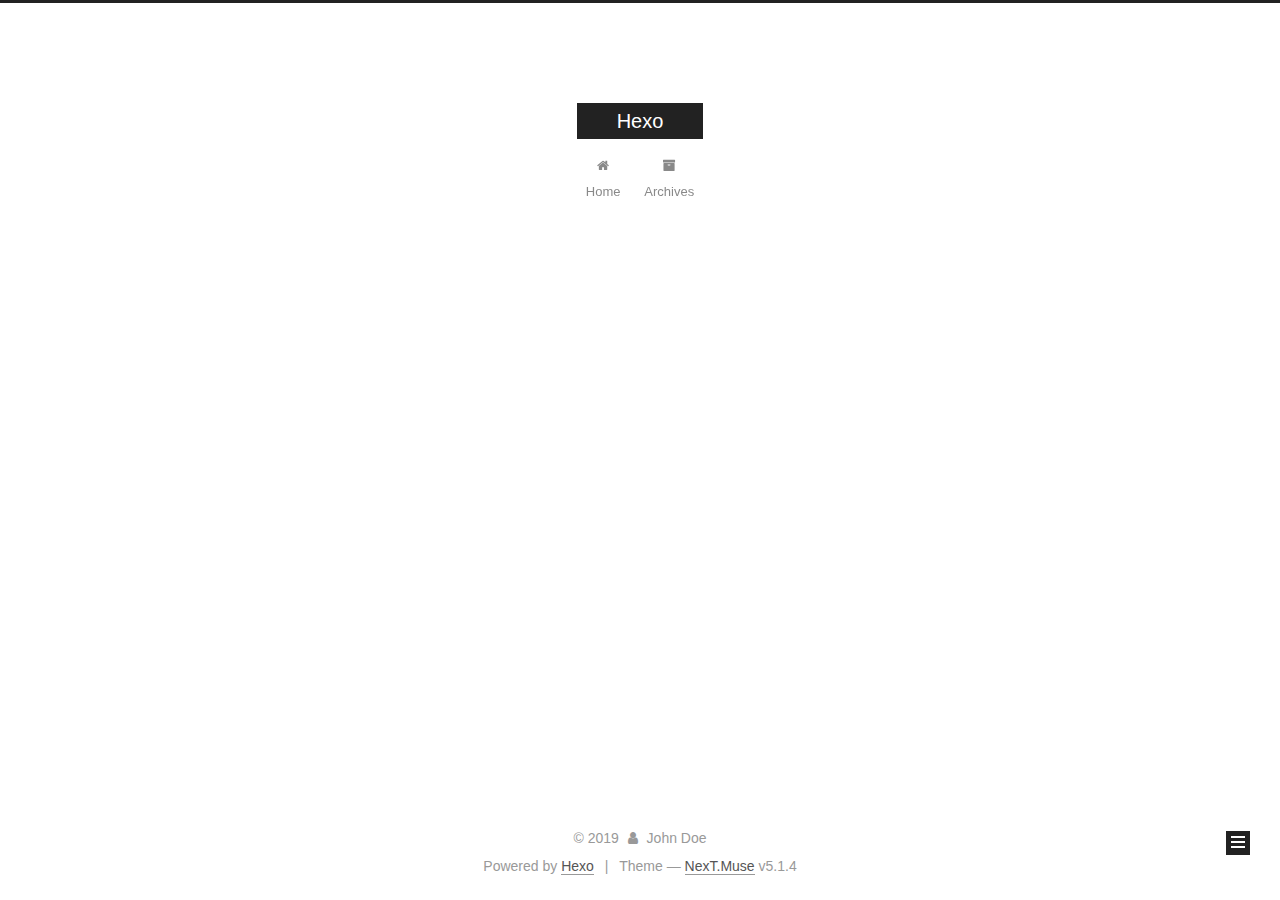
==== archives/index.html @ f190a372 "Site updated: 2019-09-28 10:26:50" ====
<!DOCTYPE html>



  


<html class="theme-next muse use-motion" lang="en">
<head><meta name="generator" content="Hexo 3.9.0">
  <meta charset="UTF-8">
<meta http-equiv="X-UA-Compatible" content="IE=edge">
<meta name="viewport" content="width=device-width, initial-scale=1, maximum-scale=1">
<meta name="theme-color" content="#222">









<meta http-equiv="Cache-Control" content="no-transform">
<meta http-equiv="Cache-Control" content="no-siteapp">
















  
  
  <link href="/lib/fancybox/source/jquery.fancybox.css?v=2.1.5" rel="stylesheet" type="text/css">







<link href="/lib/font-awesome/css/font-awesome.min.css?v=4.6.2" rel="stylesheet" type="text/css">

<link href="/css/main.css?v=5.1.4" rel="stylesheet" type="text/css">


  <link rel="apple-touch-icon" sizes="180x180" href="/images/apple-touch-icon-next.png?v=5.1.4">


  <link rel="icon" type="image/png" sizes="32x32" href="/images/favicon-32x32-next.png?v=5.1.4">


  <link rel="icon" type="image/png" sizes="16x16" href="/images/favicon-16x16-next.png?v=5.1.4">


  <link rel="mask-icon" href="/images/logo.svg?v=5.1.4" color="#222">





  <meta name="keywords" content="Hexo, NexT">










<meta property="og:type" content="website">
<meta property="og:title" content="Hexo">
<meta property="og:url" content="https://BOXER93.github.io/archives/index.html">
<meta property="og:site_name" content="Hexo">
<meta property="og:locale" content="en">
<meta name="twitter:card" content="summary">
<meta name="twitter:title" content="Hexo">



<script type="text/javascript" id="hexo.configurations">
  var NexT = window.NexT || {};
  var CONFIG = {
    root: '/',
    scheme: 'Muse',
    version: '5.1.4',
    sidebar: {"position":"left","display":"post","offset":12,"b2t":false,"scrollpercent":false,"onmobile":false},
    fancybox: true,
    tabs: true,
    motion: {"enable":true,"async":false,"transition":{"post_block":"fadeIn","post_header":"slideDownIn","post_body":"slideDownIn","coll_header":"slideLeftIn","sidebar":"slideUpIn"}},
    duoshuo: {
      userId: '0',
      author: 'Author'
    },
    algolia: {
      applicationID: '',
      apiKey: '',
      indexName: '',
      hits: {"per_page":10},
      labels: {"input_placeholder":"Search for Posts","hits_empty":"We didn't find any results for the search: ${query}","hits_stats":"${hits} results found in ${time} ms"}
    }
  };
</script>



  <link rel="canonical" href="https://BOXER93.github.io/archives/">





  <title>Archive | Hexo</title>
  








</head>

<body itemscope itemtype="http://schema.org/WebPage" lang="en">

  
  
    
  

  <div class="container sidebar-position-left page-archive">
    <div class="headband"></div>

    <header id="header" class="header" itemscope itemtype="http://schema.org/WPHeader">
      <div class="header-inner"><div class="site-brand-wrapper">
  <div class="site-meta ">
    

    <div class="custom-logo-site-title">
      <a href="/" class="brand" rel="start">
        <span class="logo-line-before"><i></i></span>
        <span class="site-title">Hexo</span>
        <span class="logo-line-after"><i></i></span>
      </a>
    </div>
      
        <p class="site-subtitle"></p>
      
  </div>

  <div class="site-nav-toggle">
    <button>
      <span class="btn-bar"></span>
      <span class="btn-bar"></span>
      <span class="btn-bar"></span>
    </button>
  </div>
</div>

<nav class="site-nav">
  

  
    <ul id="menu" class="menu">
      
        
        <li class="menu-item menu-item-home">
          <a href="/" rel="section">
            
              <i class="menu-item-icon fa fa-fw fa-home"></i> <br>
            
            Home
          </a>
        </li>
      
        
        <li class="menu-item menu-item-archives">
          <a href="/archives/" rel="section">
            
              <i class="menu-item-icon fa fa-fw fa-archive"></i> <br>
            
            Archives
          </a>
        </li>
      

      
    </ul>
  

  
</nav>



 </div>
    </header>

    <main id="main" class="main">
      <div class="main-inner">
        <div class="content-wrap">
          <div id="content" class="content">
            

  
  
  
  <div class="post-block archive">
    <div id="posts" class="posts-collapse">
      <span class="archive-move-on"></span>

      <span class="archive-page-counter">
        
        
        
          
        
        Um..! 1 post. Keep on posting.
      </span>

      

        
        
        

        
          
          <div class="collection-title">
            <h1 class="archive-year" id="archive-year-2019">2019</h1>
          </div>
        
        

        

  <article class="post post-type-normal" itemscope itemtype="http://schema.org/Article">
    <header class="post-header">

      <h2 class="post-title">
        
            <a class="post-title-link" href="/2019/09/21/hello-world/" itemprop="url">
              
                <span itemprop="name">Hello World</span>
              
            </a>
        
      </h2>

      <div class="post-meta">
        <time class="post-time" itemprop="dateCreated" datetime="2019-09-21T15:26:37+08:00" content="2019-09-21">
          09-21
        </time>
      </div>

    </header>
  </article>



      

    </div>
  </div>
  
  
  

  



          </div>
          


          

        </div>
        
          
  
  <div class="sidebar-toggle">
    <div class="sidebar-toggle-line-wrap">
      <span class="sidebar-toggle-line sidebar-toggle-line-first"></span>
      <span class="sidebar-toggle-line sidebar-toggle-line-middle"></span>
      <span class="sidebar-toggle-line sidebar-toggle-line-last"></span>
    </div>
  </div>

  <aside id="sidebar" class="sidebar">
    
    <div class="sidebar-inner">

      

      

      <section class="site-overview-wrap sidebar-panel sidebar-panel-active">
        <div class="site-overview">
          <div class="site-author motion-element" itemprop="author" itemscope itemtype="http://schema.org/Person">
            
              <p class="site-author-name" itemprop="name">John Doe</p>
              <p class="site-description motion-element" itemprop="description"></p>
          </div>

          <nav class="site-state motion-element">

            
              <div class="site-state-item site-state-posts">
              
                <a href="/archives/">
              
                  <span class="site-state-item-count">1</span>
                  <span class="site-state-item-name">posts</span>
                </a>
              </div>
            

            

            

          </nav>

          

          

          
          

          
          

          

        </div>
      </section>

      

      

    </div>
  </aside>


        
      </div>
    </main>

    <footer id="footer" class="footer">
      <div class="footer-inner">
        <div class="copyright">&copy; <span itemprop="copyrightYear">2019</span>
  <span class="with-love">
    <i class="fa fa-user"></i>
  </span>
  <span class="author" itemprop="copyrightHolder">John Doe</span>

  
</div>


  <div class="powered-by">Powered by <a class="theme-link" target="_blank" href="https://hexo.io">Hexo</a></div>



  <span class="post-meta-divider">|</span>



  <div class="theme-info">Theme &mdash; <a class="theme-link" target="_blank" href="https://github.com/iissnan/hexo-theme-next">NexT.Muse</a> v5.1.4</div>




        







        
      </div>
    </footer>

    
      <div class="back-to-top">
        <i class="fa fa-arrow-up"></i>
        
      </div>
    

    

  </div>

  

<script type="text/javascript">
  if (Object.prototype.toString.call(window.Promise) !== '[object Function]') {
    window.Promise = null;
  }
</script>









  












  
  
    <script type="text/javascript" src="/lib/jquery/index.js?v=2.1.3"></script>
  

  
  
    <script type="text/javascript" src="/lib/fastclick/lib/fastclick.min.js?v=1.0.6"></script>
  

  
  
    <script type="text/javascript" src="/lib/jquery_lazyload/jquery.lazyload.js?v=1.9.7"></script>
  

  
  
    <script type="text/javascript" src="/lib/velocity/velocity.min.js?v=1.2.1"></script>
  

  
  
    <script type="text/javascript" src="/lib/velocity/velocity.ui.min.js?v=1.2.1"></script>
  

  
  
    <script type="text/javascript" src="/lib/fancybox/source/jquery.fancybox.pack.js?v=2.1.5"></script>
  


  


  <script type="text/javascript" src="/js/src/utils.js?v=5.1.4"></script>

  <script type="text/javascript" src="/js/src/motion.js?v=5.1.4"></script>



  
  

  

  


  <script type="text/javascript" src="/js/src/bootstrap.js?v=5.1.4"></script>



  


  




	





  





  












  





  

  

  

  
  

  

  

  

</body>
</html>
---- css/main.css ----
/* normalize.css v3.0.2 | MIT License | git.io/normalize */
html {
  font-family: sans-serif; /* 1 */
  -ms-text-size-adjust: 100%; /* 2 */
  -webkit-text-size-adjust: 100%; /* 2 */
}
body {
  margin: 0;
}
article,
aside,
details,
figcaption,
figure,
footer,
header,
hgroup,
main,
menu,
nav,
section,
summary {
  display: block;
}
audio,
canvas,
progress,
video {
  display: inline-block; /* 1 */
  vertical-align: baseline; /* 2 */
}
audio:not([controls]) {
  display: none;
  height: 0;
}
[hidden],
template {
  display: none;
}
a {
  background-color: transparent;
}
a:active,
a:hover {
  outline: 0;
}
abbr[title] {
  border-bottom: 1px dotted;
}
b,
strong {
  font-weight: bold;
}
dfn {
  font-style: italic;
}
h1 {
  font-size: 2em;
  margin: 0.67em 0;
}
mark {
  background: #ff0;
  color: #000;
}
small {
  font-size: 80%;
}
sub,
sup {
  font-size: 75%;
  line-height: 0;
  position: relative;
  vertical-align: baseline;
}
sup {
  top: -0.5em;
}
sub {
  bottom: -0.25em;
}
img {
  border: 0;
}
svg:not(:root) {
  overflow: hidden;
}
figure {
  margin: 1em 40px;
}
hr {
  -moz-box-sizing: content-box;
  box-sizing: content-box;
  height: 0;
}
pre {
  overflow: auto;
}
code,
kbd,
pre,
samp {
  font-family: monospace, monospace;
  font-size: 1em;
}
button,
input,
optgroup,
select,
textarea {
  color: inherit; /* 1 */
  font: inherit; /* 2 */
  margin: 0; /* 3 */
}
button {
  overflow: visible;
}
button,
select {
  text-transform: none;
}
button,
html input[type="button"],
input[type="reset"],
input[type="submit"] {
  -webkit-appearance: button; /* 2 */
  cursor: pointer; /* 3 */
}
button[disabled],
html input[disabled] {
  cursor: default;
}
button::-moz-focus-inner,
input::-moz-focus-inner {
  border: 0;
  padding: 0;
}
input {
  line-height: normal;
}
input[type="checkbox"],
input[type="radio"] {
  box-sizing: border-box; /* 1 */
  padding: 0; /* 2 */
}
input[type="number"]::-webkit-inner-spin-button,
input[type="number"]::-webkit-outer-spin-button {
  height: auto;
}
input[type="search"] {
  -webkit-appearance: textfield; /* 1 */
  -moz-box-sizing: content-box;
  -webkit-box-sizing: content-box; /* 2 */
  box-sizing: content-box;
}
input[type="search"]::-webkit-search-cancel-button,
input[type="search"]::-webkit-search-decoration {
  -webkit-appearance: none;
}
fieldset {
  border: 1px solid #c0c0c0;
  margin: 0 2px;
  padding: 0.35em 0.625em 0.75em;
}
legend {
  border: 0; /* 1 */
  padding: 0; /* 2 */
}
textarea {
  overflow: auto;
}
optgroup {
  font-weight: bold;
}
table {
  border-collapse: collapse;
  border-spacing: 0;
}
td,
th {
  padding: 0;
}
::selection {
  background: #262a30;
  color: #fff;
}
body {
  position: relative;
  font-family: 'Lato', "PingFang SC", "Microsoft YaHei", sans-serif;
  font-size: 14px;
  line-height: 2;
  color: #555;
  background: #fff;
}
@media (max-width: 767px) {
  body {
    padding-right: 0 !important;
  }
}
@media (min-width: 768px) and (max-width: 991px) {
  body {
    padding-right: 0 !important;
  }
}
@media (min-width: 1600px) {
  body {
    font-size: 16px;
  }
}
h1,
h2,
h3,
h4,
h5,
h6 {
  margin: 0;
  padding: 0;
  font-weight: bold;
  line-height: 1.5;
  font-family: 'Lato', "PingFang SC", "Microsoft YaHei", sans-serif;
}
h2,
h3,
h4,
h5,
h6 {
  margin: 20px 0 15px;
}
h1 {
  font-size: 22px;
}
@media (max-width: 767px) {
  h1 {
    font-size: 18px;
  }
}
h2 {
  font-size: 20px;
}
@media (max-width: 767px) {
  h2 {
    font-size: 16px;
  }
}
h3 {
  font-size: 18px;
}
@media (max-width: 767px) {
  h3 {
    font-size: 14px;
  }
}
h4 {
  font-size: 16px;
}
@media (max-width: 767px) {
  h4 {
    font-size: 12px;
  }
}
h5 {
  font-size: 14px;
}
@media (max-width: 767px) {
  h5 {
    font-size: 10px;
  }
}
h6 {
  font-size: 12px;
}
@media (max-width: 767px) {
  h6 {
    font-size: 8px;
  }
}
p {
  margin: 0 0 20px 0;
}
a {
  color: #555;
  text-decoration: none;
  outline: none;
  border-bottom: 1px solid #999;
  word-wrap: break-word;
}
a:hover {
  color: #222;
  border-bottom-color: #222;
}
blockquote {
  margin: 0;
  padding: 0;
}
img {
  display: block;
  margin: auto;
  max-width: 100%;
  height: auto;
}
hr {
  margin: 40px 0;
  height: 3px;
  border: none;
  background-color: #ddd;
  background-image: repeating-linear-gradient(-45deg, #fff, #fff 4px, transparent 4px, transparent 8px);
}
blockquote {
  padding: 0 15px;
  color: #666;
  border-left: 4px solid #ddd;
}
blockquote cite::before {
  content: "-";
  padding: 0 5px;
}
dt {
  font-weight: 700;
}
dd {
  margin: 0;
  padding: 0;
}
kbd {
  border: 1px solid #ccc;
  border-radius: 0.2em;
  box-shadow: 0.1em 0.1em 0.2em rgba(0,0,0,0.1);
  background-color: #f9f9f9;
  font-family: inherit;
  background-image: -webkit-linear-gradient(top, #eee, #fff, #eee);
  padding: 0.1em 0.3em;
  white-space: nowrap;
}
.text-left {
  text-align: left;
}
.text-center {
  text-align: center;
}
.text-right {
  text-align: right;
}
.text-justify {
  text-align: justify;
}
.text-nowrap {
  white-space: nowrap;
}
.text-lowercase {
  text-transform: lowercase;
}
.text-uppercase {
  text-transform: uppercase;
}
.text-capitalize {
  text-transform: capitalize;
}
.center-block {
  display: block;
  margin-left: auto;
  margin-right: auto;
}
.clearfix:before,
.clearfix:after {
  content: " ";
  display: table;
}
.clearfix:after {
  clear: both;
}
.pullquote {
  width: 45%;
}
.pullquote.left {
  float: left;
  margin-left: 5px;
  margin-right: 10px;
}
.pullquote.right {
  float: right;
  margin-left: 10px;
  margin-right: 5px;
}
.affix.affix.affix {
  position: fixed;
}
.translation {
  margin-top: -20px;
  font-size: 14px;
  color: #999;
}
.scrollbar-measure {
  width: 100px;
  height: 100px;
  overflow: scroll;
  position: absolute;
  top: -9999px;
}
.use-motion .motion-element {
  opacity: 0;
}
table {
  margin: 20px 0;
  width: 100%;
  border-collapse: collapse;
  border-spacing: 0;
  border: 1px solid #ddd;
  font-size: 14px;
  table-layout: fixed;
  word-wrap: break-all;
}
table>tbody>tr:nth-of-type(odd) {
  background-color: #f9f9f9;
}
table>tbody>tr:hover {
  background-color: #f5f5f5;
}
caption,
th,
td {
  padding: 8px;
  text-align: left;
  vertical-align: middle;
  font-weight: normal;
}
th,
td {
  border-bottom: 3px solid #ddd;
  border-right: 1px solid #eee;
}
th {
  padding-bottom: 10px;
  font-weight: 700;
}
td {
  border-bottom-width: 1px;
}
html,
body {
  height: 100%;
}
.container {
  position: relative;
  min-height: 100%;
}
.header-inner {
  margin: 0 auto;
  padding: 100px 0 70px;
  width: 700px;
}
@media (min-width: 1600px) {
  .container .header-inner {
    width: 900px;
  }
}
.main {
  padding-bottom: 150px;
}
.main-inner {
  margin: 0 auto;
  width: 700px;
}
@media (min-width: 1600px) {
  .container .main-inner {
    width: 900px;
  }
}
.footer {
  position: absolute;
  left: 0;
  bottom: 0;
  width: 100%;
  min-height: 50px;
}
.footer-inner {
  box-sizing: border-box;
  margin: 20px auto;
  width: 700px;
}
@media (min-width: 1600px) {
  .container .footer-inner {
    width: 900px;
  }
}
pre,
.highlight {
  overflow: auto;
  margin: 20px 0;
  padding: 0;
  font-size: 13px;
  color: #4d4d4c;
  background: #f7f7f7;
  line-height: 1.6;
}
pre,
code {
  font-family: consolas, Menlo, "PingFang SC", "Microsoft YaHei", monospace;
}
code {
  padding: 2px 4px;
  word-wrap: break-word;
  color: #555;
  background: #eee;
  border-radius: 3px;
  font-size: 13px;
}
pre {
  padding: 10px;
}
pre code {
  padding: 0;
  color: #4d4d4c;
  background: none;
  text-shadow: none;
}
.highlight {
  border-radius: 1px;
}
.highlight pre {
  border: none;
  margin: 0;
  padding: 10px 0;
}
.highlight table {
  margin: 0;
  width: auto;
  border: none;
}
.highlight td {
  border: none;
  padding: 0;
}
.highlight figcaption {
  font-size: 1em;
  color: #4d4d4c;
  line-height: 1em;
  margin-bottom: 1em;
}
.highlight figcaption:before,
.highlight figcaption:after {
  content: " ";
  display: table;
}
.highlight figcaption:after {
  clear: both;
}
.highlight figcaption a {
  float: right;
  color: #4d4d4c;
}
.highlight figcaption a:hover {
  border-bottom-color: #4d4d4c;
}
.highlight .gutter pre {
  padding-left: 10px;
  padding-right: 10px;
  color: #869194;
  text-align: right;
  background-color: #eff2f3;
}
.highlight .code pre {
  width: 100%;
  padding-left: 10px;
  padding-right: 10px;
  background-color: #f7f7f7;
}
.highlight .line {
  height: 20px;
}
.gutter {
  -webkit-user-select: none;
  -moz-user-select: none;
  -ms-user-select: none;
  user-select: none;
}
.gist table {
  width: auto;
}
.gist table td {
  border: none;
}
pre .deletion {
  background: #fdd;
}
pre .addition {
  background: #dfd;
}
pre .meta {
  color: #8959a8;
}
pre .comment {
  color: #8e908c;
}
pre .variable,
pre .attribute,
pre .tag,
pre .regexp,
pre .ruby .constant,
pre .xml .tag .title,
pre .xml .pi,
pre .xml .doctype,
pre .html .doctype,
pre .css .id,
pre .css .class,
pre .css .pseudo {
  color: #c82829;
}
pre .number,
pre .preprocessor,
pre .built_in,
pre .literal,
pre .params,
pre .constant,
pre .command {
  color: #f5871f;
}
pre .ruby .class .title,
pre .css .rules .attribute,
pre .string,
pre .value,
pre .inheritance,
pre .header,
pre .ruby .symbol,
pre .xml .cdata,
pre .special,
pre .number,
pre .formula {
  color: #718c00;
}
pre .title,
pre .css .hexcolor {
  color: #3e999f;
}
pre .function,
pre .python .decorator,
pre .python .title,
pre .ruby .function .title,
pre .ruby .title .keyword,
pre .perl .sub,
pre .javascript .title,
pre .coffeescript .title {
  color: #4271ae;
}
pre .keyword,
pre .javascript .function {
  color: #8959a8;
}
.full-image.full-image.full-image.full-image {
  border: none;
  max-width: 100%;
  width: auto;
  margin: 20px auto 25px;
}
@media (min-width: 992px) {
  .full-image.full-image.full-image.full-image {
    max-width: none;
    width: 110%;
    margin: 25px -5%;
  }
}
.blockquote-center,
.page-home .post-type-quote blockquote,
.page-post-detail .post-type-quote blockquote {
  position: relative;
  margin: 40px 0;
  padding: 0;
  border-left: none;
  text-align: center;
}
.blockquote-center::before,
.page-home .post-type-quote blockquote::before,
.page-post-detail .post-type-quote blockquote::before,
.blockquote-center::after,
.page-home .post-type-quote blockquote::after,
.page-post-detail .post-type-quote blockquote::after {
  position: absolute;
  content: ' ';
  display: block;
  width: 100%;
  height: 24px;
  opacity: 0.2;
  background-repeat: no-repeat;
  background-position: 0 -6px;
  background-size: 22px 22px;
}
.blockquote-center::before,
.page-home .post-type-quote blockquote::before,
.page-post-detail .post-type-quote blockquote::before {
  top: -20px;
  background-image: url("../images/quote-l.svg");
  border-top: 1px solid #ccc;
}
.blockquote-center::after,
.page-home .post-type-quote blockquote::after,
.page-post-detail .post-type-quote blockquote::after {
  bottom: -20px;
  background-image: url("../images/quote-r.svg");
  border-bottom: 1px solid #ccc;
  background-position: 100% 8px;
}
.blockquote-center p,
.page-home .post-type-quote blockquote p,
.page-post-detail .post-type-quote blockquote p,
.blockquote-center div,
.page-home .post-type-quote blockquote div,
.page-post-detail .post-type-quote blockquote div {
  text-align: center;
}
.post .post-body .group-picture img {
  box-sizing: border-box;
  padding: 0 3px;
  border: none;
}
.post .group-picture-row {
  overflow: hidden;
  margin-top: 6px;
}
.post .group-picture-row:first-child {
  margin-top: 0;
}
.post .group-picture-column {
  float: left;
}
.page-post-detail .post-body .group-picture-column {
  float: none;
  margin-top: 10px;
  width: auto !important;
}
.page-post-detail .post-body .group-picture-column img {
  margin: 0 auto;
}
.page-archive .group-picture-container {
  overflow: hidden;
}
.page-archive .group-picture-row {
  float: left;
}
.page-archive .group-picture-row:first-child {
  margin-top: 6px;
}
.page-archive .group-picture-column {
  max-width: 150px;
  max-height: 150px;
}
.post-body .note {
  position: relative;
  padding: 15px;
  margin-bottom: 20px;
  border: 1px solid #eee;
  border-left-width: 5px;
  border-radius: 3px;
}
.post-body .note h2,
.post-body .note h3,
.post-body .note h4,
.post-body .note h5,
.post-body .note h6 {
  margin-top: 0;
  margin-bottom: 0;
  border-bottom: initial;
  padding-top: 0 !important;
}
.post-body .note p:first-child,
.post-body .note ul:first-child,
.post-body .note ol:first-child,
.post-body .note table:first-child,
.post-body .note pre:first-child,
.post-body .note blockquote:first-child {
  margin-top: 0;
}
.post-body .note p:last-child,
.post-body .note ul:last-child,
.post-body .note ol:last-child,
.post-body .note table:last-child,
.post-body .note pre:last-child,
.post-body .note blockquote:last-child {
  margin-bottom: 0;
}
.post-body .note.default {
  border-left-color: #777;
}
.post-body .note.default h2,
.post-body .note.default h3,
.post-body .note.default h4,
.post-body .note.default h5,
.post-body .note.default h6 {
  color: #777;
}
.post-body .note.primary {
  border-left-color: #6f42c1;
}
.post-body .note.primary h2,
.post-body .note.primary h3,
.post-body .note.primary h4,
.post-body .note.primary h5,
.post-body .note.primary h6 {
  color: #6f42c1;
}
.post-body .note.info {
  border-left-color: #428bca;
}
.post-body .note.info h2,
.post-body .note.info h3,
.post-body .note.info h4,
.post-body .note.info h5,
.post-body .note.info h6 {
  color: #428bca;
}
.post-body .note.success {
  border-left-color: #5cb85c;
}
.post-body .note.success h2,
.post-body .note.success h3,
.post-body .note.success h4,
.post-body .note.success h5,
.post-body .note.success h6 {
  color: #5cb85c;
}
.post-body .note.warning {
  border-left-color: #f0ad4e;
}
.post-body .note.warning h2,
.post-body .note.warning h3,
.post-body .note.warning h4,
.post-body .note.warning h5,
.post-body .note.warning h6 {
  color: #f0ad4e;
}
.post-body .note.danger {
  border-left-color: #d9534f;
}
.post-body .note.danger h2,
.post-body .note.danger h3,
.post-body .note.danger h4,
.post-body .note.danger h5,
.post-body .note.danger h6 {
  color: #d9534f;
}
.post-body .label {
  display: inline;
  padding: 0 2px;
  white-space: nowrap;
}
.post-body .label.default {
  background-color: #f0f0f0;
}
.post-body .label.primary {
  background-color: #efe6f7;
}
.post-body .label.info {
  background-color: #e5f2f8;
}
.post-body .label.success {
  background-color: #e7f4e9;
}
.post-body .label.warning {
  background-color: #fcf6e1;
}
.post-body .label.danger {
  background-color: #fae8eb;
}
.post-body .tabs {
  position: relative;
  display: block;
  margin-bottom: 20px;
  padding-top: 10px;
}
.post-body .tabs ul.nav-tabs {
  margin: 0;
  padding: 0;
  display: flex;
  margin-bottom: -1px;
}
@media (max-width: 413px) {
  .post-body .tabs ul.nav-tabs {
    display: block;
    margin-bottom: 5px;
  }
}
.post-body .tabs ul.nav-tabs li.tab {
  list-style-type: none !important;
  margin: 0 0.25em 0 0;
  border-top: 3px solid transparent;
  border-left: 1px solid transparent;
  border-right: 1px solid transparent;
}
@media (max-width: 413px) {
  .post-body .tabs ul.nav-tabs li.tab {
    margin: initial;
    border-top: 1px solid transparent;
    border-left: 3px solid transparent;
    border-right: 1px solid transparent;
    border-bottom: 1px solid transparent;
  }
}
.post-body .tabs ul.nav-tabs li.tab a {
  outline: 0;
  border-bottom: initial;
  display: block;
  line-height: 1.8em;
  padding: 0.25em 0.75em;
  transition-duration: 0.2s;
  transition-timing-function: ease-out;
  transition-delay: 0s;
}
.post-body .tabs ul.nav-tabs li.tab a i {
  width: 1.285714285714286em;
}
.post-body .tabs ul.nav-tabs li.tab.active {
  border-top: 3px solid #fc6423;
  border-left: 1px solid #ddd;
  border-right: 1px solid #ddd;
  background-color: #fff;
}
@media (max-width: 413px) {
  .post-body .tabs ul.nav-tabs li.tab.active {
    border-top: 1px solid #ddd;
    border-left: 3px solid #fc6423;
    border-right: 1px solid #ddd;
    border-bottom: 1px solid #ddd;
  }
}
.post-body .tabs ul.nav-tabs li.tab.active a {
  cursor: default;
  color: #555;
}
.post-body .tabs .tab-content {
  background-color: #fff;
}
.post-body .tabs .tab-content .tab-pane {
  border: 1px solid #ddd;
  padding: 20px 20px 0 20px;
}
.post-body .tabs .tab-content .tab-pane:not(.active) {
  display: none !important;
}
.post-body .tabs .tab-content .tab-pane.active {
  display: block !important;
}
.btn {
  display: inline-block;
  padding: 0 20px;
  font-size: 14px;
  color: #fff;
  background: #222;
  border: 2px solid #222;
  text-decoration: none;
  border-radius: 0;
  transition-property: background-color;
  transition-duration: 0.2s;
  transition-timing-function: ease-in-out;
  transition-delay: 0s;
  line-height: 2;
}
.btn:hover {
  border-color: #222;
  color: #222;
  background: #fff;
}
.btn +.btn {
  margin: 0 0 8px 8px;
}
.btn .fa-fw {
  width: 1.285714285714286em;
  text-align: left;
}
.btn-bar {
  display: block;
  width: 22px;
  height: 2px;
  background: #555;
  border-radius: 1px;
}
.btn-bar+.btn-bar {
  margin-top: 4px;
}
.pagination {
  margin: 120px 0 40px;
  text-align: center;
  border-top: 1px solid #eee;
}
.page-number-basic,
.pagination .prev,
.pagination .next,
.pagination .page-number,
.pagination .space {
  display: inline-block;
  position: relative;
  top: -1px;
  margin: 0 10px;
  padding: 0 11px;
}
@media (max-width: 767px) {
  .page-number-basic,
  .pagination .prev,
  .pagination .next,
  .pagination .page-number,
  .pagination .space {
    margin: 0 5px;
  }
}
.pagination .prev,
.pagination .next,
.pagination .page-number {
  border-bottom: 0;
  border-top: 1px solid #eee;
  transition-property: border-color;
  transition-duration: 0.2s;
  transition-timing-function: ease-in-out;
  transition-delay: 0s;
}
.pagination .prev:hover,
.pagination .next:hover,
.pagination .page-number:hover {
  border-top-color: #222;
}
.pagination .space {
  padding: 0;
  margin: 0;
}
.pagination .prev {
  margin-left: 0;
}
.pagination .next {
  margin-right: 0;
}
.pagination .page-number.current {
  color: #fff;
  background: #ccc;
  border-top-color: #ccc;
}
@media (max-width: 767px) {
  .pagination {
    border-top: none;
  }
  .pagination .prev,
  .pagination .next,
  .pagination .page-number {
    margin-bottom: 10px;
    border-top: 0;
    border-bottom: 1px solid #eee;
    padding: 0 10px;
  }
  .pagination .prev:hover,
  .pagination .next:hover,
  .pagination .page-number:hover {
    border-bottom-color: #222;
  }
}
.comments {
  margin: 60px 20px 0;
}
.tag-cloud {
  text-align: center;
}
.tag-cloud a {
  display: inline-block;
  margin: 10px;
}
.back-to-top {
  box-sizing: border-box;
  position: fixed;
  bottom: -100px;
  right: 30px;
  z-index: 1050;
  padding: 0 6px;
  width: 24px;
  background: #222;
  font-size: 12px;
  opacity: 1;
  color: #fff;
  cursor: pointer;
  text-align: center;
  -webkit-transform: translateZ(0);
  transition-property: bottom;
  transition-duration: 0.2s;
  transition-timing-function: ease-in-out;
  transition-delay: 0s;
}
@media (min-width: 768px) and (max-width: 991px) {
  .back-to-top {
    display: none !important;
  }
}
@media (max-width: 767px) {
  .back-to-top {
    display: none !important;
  }
}
.back-to-top.back-to-top-on {
  bottom: 19px;
}
.header {
  background: transparent;
}
.header-inner {
  position: relative;
}
.headband {
  height: 3px;
  background: #222;
}
.site-meta {
  margin: 0;
  text-align: center;
}
@media (max-width: 767px) {
  .site-meta {
    text-align: center;
  }
}
.brand {
  position: relative;
  display: inline-block;
  padding: 0 40px;
  color: #fff;
  background: #222;
  border-bottom: none;
}
.brand:hover {
  color: #fff;
}
.logo {
  display: inline-block;
  margin-right: 5px;
  line-height: 36px;
  vertical-align: top;
}
.site-title {
  display: inline-block;
  vertical-align: top;
  line-height: 36px;
  font-size: 20px;
  font-weight: normal;
  font-family: 'Lato', "PingFang SC", "Microsoft YaHei", sans-serif;
}
.site-subtitle {
  margin-top: 10px;
  font-size: 13px;
  color: #999;
}
.use-motion .brand {
  opacity: 0;
}
.use-motion .logo,
.use-motion .site-title,
.use-motion .site-subtitle {
  opacity: 0;
  position: relative;
  top: -10px;
}
.site-nav-toggle {
  display: none;
  position: absolute;
  top: 10px;
  left: 10px;
}
@media (max-width: 767px) {
  .site-nav-toggle {
    display: block;
  }
}
.site-nav-toggle button {
  margin-top: 2px;
  padding: 9px 10px;
  background: transparent;
  border: none;
}
@media (max-width: 767px) {
  .site-nav {
    display: none;
    margin: 0 -10px;
    padding: 0 10px;
    clear: both;
    border-top: 1px solid #ddd;
  }
}
@media (min-width: 768px) and (max-width: 991px) {
  .site-nav {
    display: block !important;
  }
}
@media (min-width: 992px) {
  .site-nav {
    display: block !important;
  }
}
.menu {
  margin-top: 20px;
  padding-left: 0;
  text-align: center;
}
.menu .menu-item {
  display: inline-block;
  margin: 0 10px;
  list-style: none;
}
@media screen and (max-width: 767px) {
  .menu .menu-item {
    margin-top: 10px;
  }
}
.menu .menu-item a {
  display: block;
  font-size: 13px;
  line-height: inherit;
  border-bottom: 1px solid transparent;
  transition-property: border-color;
  transition-duration: 0.2s;
  transition-timing-function: ease-in-out;
  transition-delay: 0s;
}
.menu .menu-item a:hover {
  border-bottom-color: #222;
}
.menu .menu-item .fa {
  margin-right: 5px;
}
.use-motion .menu-item {
  opacity: 0;
}
.post-body {
  font-family: 'Lato', "PingFang SC", "Microsoft YaHei", sans-serif;
}
@media (max-width: 767px) {
  .post-body {
    word-break: break-word;
  }
}
.post-body .fancybox img {
  display: block !important;
  margin: 0 auto;
  cursor: pointer;
  cursor: zoom-in;
  cursor: -webkit-zoom-in;
}
.post-body .image-caption,
.post-body .figure .caption {
  margin: -20px auto 15px;
  text-align: center;
  font-size: 14px;
  color: #999;
  font-weight: bold;
  line-height: 1;
}
.post-sticky-flag {
  display: inline-block;
  font-size: 16px;
  -ms-transform: rotate(30deg);
  -webkit-transform: rotate(30deg);
  -moz-transform: rotate(30deg);
  -ms-transform: rotate(30deg);
  -o-transform: rotate(30deg);
  transform: rotate(30deg);
}
.use-motion .post-block,
.use-motion .pagination,
.use-motion .comments {
  opacity: 0;
}
.use-motion .post-header {
  opacity: 0;
}
.use-motion .post-body {
  opacity: 0;
}
.use-motion .collection-title {
  opacity: 0;
}
.posts-expand {
  padding-top: 40px;
}
@media (max-width: 767px) {
  .posts-expand {
    margin: 0 20px;
  }
  .post-body pre .gutter pre {
    padding-right: 10px;
  }
  .post-body .highlight {
    margin-left: 0px;
    margin-right: 0px;
    padding: 0;
  }
  .post-body .highlight .gutter pre {
    padding-right: 10px;
  }
}
@media (min-width: 992px) {
  .posts-expand .post-body {
    text-align: justify;
  }
}
.posts-expand .post-body h2,
.posts-expand .post-body h3,
.posts-expand .post-body h4,
.posts-expand .post-body h5,
.posts-expand .post-body h6 {
  padding-top: 10px;
}
.posts-expand .post-body h2 .header-anchor,
.posts-expand .post-body h3 .header-anchor,
.posts-expand .post-body h4 .header-anchor,
.posts-expand .post-body h5 .header-anchor,
.posts-expand .post-body h6 .header-anchor {
  float: right;
  margin-left: 10px;
  color: #ccc;
  border-bottom-style: none;
  visibility: hidden;
}
.posts-expand .post-body h2 .header-anchor:hover,
.posts-expand .post-body h3 .header-anchor:hover,
.posts-expand .post-body h4 .header-anchor:hover,
.posts-expand .post-body h5 .header-anchor:hover,
.posts-expand .post-body h6 .header-anchor:hover {
  color: inherit;
}
.posts-expand .post-body h2:hover .header-anchor,
.posts-expand .post-body h3:hover .header-anchor,
.posts-expand .post-body h4:hover .header-anchor,
.posts-expand .post-body h5:hover .header-anchor,
.posts-expand .post-body h6:hover .header-anchor {
  visibility: visible;
}
.posts-expand .post-body ul li {
  list-style: circle;
}
.posts-expand .post-body img {
  box-sizing: border-box;
  margin: auto;
  padding: 3px;
  border: 1px solid #ddd;
}
.posts-expand .post-body .fancybox img {
  margin: 0 auto 25px;
}
@media (max-width: 767px) {
  .posts-collapse {
    margin: 0 20px;
  }
  .posts-collapse .post-title,
  .posts-collapse .post-meta {
    display: block;
    width: auto;
    text-align: left;
  }
}
.posts-collapse {
  position: relative;
  z-index: 1010;
  margin-left: 55px;
}
.posts-collapse::after {
  content: " ";
  position: absolute;
  top: 20px;
  left: 0;
  margin-left: -2px;
  width: 4px;
  height: 100%;
  background: #f5f5f5;
  z-index: -1;
}
@media (max-width: 767px) {
  .posts-collapse {
    margin: 0 20px;
  }
}
.posts-collapse .collection-title {
  position: relative;
  margin: 60px 0;
}
.posts-collapse .collection-title h1,
.posts-collapse .collection-title h2 {
  margin-left: 20px;
}
.posts-collapse .collection-title small {
  color: #bbb;
  margin-left: 5px;
}
.posts-collapse .collection-title::before {
  content: " ";
  position: absolute;
  left: 0;
  top: 50%;
  margin-left: -4px;
  margin-top: -4px;
  width: 8px;
  height: 8px;
  background: #bbb;
  border-radius: 50%;
}
.posts-collapse .post {
  margin: 30px 0;
}
.posts-collapse .post-header {
  position: relative;
  transition-duration: 0.2s;
  transition-timing-function: ease-in-out;
  transition-delay: 0s;
  transition-property: border;
  border-bottom: 1px dashed #ccc;
}
.posts-collapse .post-header::before {
  content: " ";
  position: absolute;
  left: 0;
  top: 12px;
  width: 6px;
  height: 6px;
  margin-left: -4px;
  background: #bbb;
  border-radius: 50%;
  border: 1px solid #fff;
  transition-duration: 0.2s;
  transition-timing-function: ease-in-out;
  transition-delay: 0s;
  transition-property: background;
}
.posts-collapse .post-header:hover {
  border-bottom-color: #666;
}
.posts-collapse .post-header:hover::before {
  background: #222;
}
.posts-collapse .post-meta {
  position: absolute;
  font-size: 12px;
  left: 20px;
  top: 5px;
}
.posts-collapse .post-comments-count {
  display: none;
}
.posts-collapse .post-title {
  margin-left: 60px;
  font-size: 16px;
  font-weight: normal;
  line-height: inherit;
}
.posts-collapse .post-title::after {
  margin-left: 3px;
  opacity: 0.6;
}
.posts-collapse .post-title a {
  color: #666;
  border-bottom: none;
}
.page-home .post-type-quote .post-header,
.page-post-detail .post-type-quote .post-header,
.page-home .post-type-quote .post-tags,
.page-post-detail .post-type-quote .post-tags {
  display: none;
}
.posts-expand .post-title {
  text-align: center;
  word-break: break-word;
  font-weight: 400;
}
.posts-expand .post-title-link {
  display: inline-block;
  position: relative;
  color: #555;
  border-bottom: none;
  line-height: 1.2;
  vertical-align: top;
}
.posts-expand .post-title-link::before {
  content: "";
  position: absolute;
  width: 100%;
  height: 2px;
  bottom: 0;
  left: 0;
  background-color: #000;
  visibility: hidden;
  -webkit-transform: scaleX(0);
  -moz-transform: scaleX(0);
  -ms-transform: scaleX(0);
  -o-transform: scaleX(0);
  transform: scaleX(0);
  transition-duration: 0.2s;
  transition-timing-function: ease-in-out;
  transition-delay: 0s;
}
.posts-expand .post-title-link:hover::before {
  visibility: visible;
  -webkit-transform: scaleX(1);
  -moz-transform: scaleX(1);
  -ms-transform: scaleX(1);
  -o-transform: scaleX(1);
  transform: scaleX(1);
}
.posts-expand .post-title-link .fa {
  font-size: 16px;
}
.posts-expand .post-meta {
  margin: 3px 0 60px 0;
  color: #999;
  font-family: 'Lato', "PingFang SC", "Microsoft YaHei", sans-serif;
  font-size: 12px;
  text-align: center;
}
.posts-expand .post-meta .post-category-list {
  display: inline-block;
  margin: 0;
  padding: 3px;
}
.posts-expand .post-meta .post-category-list-link {
  color: #999;
}
.posts-expand .post-meta .post-description {
  font-size: 14px;
  margin-top: 2px;
}
.post-meta-divider {
  margin: 0 0.5em;
}
.post-meta-item-icon {
  margin-right: 3px;
}
@media (min-width: 768px) and (max-width: 991px) {
  .post-meta-item-icon {
    display: inline-block;
  }
}
@media (max-width: 767px) {
  .post-meta-item-icon {
    display: inline-block;
  }
}
@media (min-width: 768px) and (max-width: 991px) {
  .post-meta-item-text {
    display: none;
  }
}
@media (max-width: 767px) {
  .post-meta-item-text {
    display: none;
  }
}
@media (max-width: 767px) {
  .posts-expand .post-comments-count {
    display: none;
  }
}
.post-button {
  margin-top: 40px;
}
.posts-expand .post-tags {
  margin-top: 40px;
  text-align: center;
}
.posts-expand .post-tags a {
  display: inline-block;
  margin-right: 10px;
  font-size: 13px;
}
.post-nav {
  display: table;
  margin-top: 15px;
  width: 100%;
  border-top: 1px solid #eee;
}
.post-nav-divider {
  display: table-cell;
  width: 10%;
}
.post-nav-item {
  display: table-cell;
  padding: 10px 0 0 0;
  width: 45%;
  vertical-align: top;
}
.post-nav-item a {
  position: relative;
  display: block;
  line-height: 25px;
  font-size: 14px;
  color: #555;
  border-bottom: none;
}
.post-nav-item a:hover {
  color: #222;
  border-bottom: none;
}
.post-nav-item a:active {
  top: 2px;
}
.post-nav-item .fa {
  position: absolute;
  top: 8px;
  left: 0;
  font-size: 12px;
}
.post-nav-next a {
  padding-left: 15px;
}
.post-nav-prev {
  text-align: right;
}
.post-nav-prev a {
  padding-right: 15px;
}
.post-nav-prev .fa {
  right: 0;
  left: auto;
}
.posts-expand .post-eof {
  display: block;
  margin: 80px auto 60px;
  width: 8%;
  height: 1px;
  background: #ccc;
  text-align: center;
}
.post:last-child .post-eof.post-eof.post-eof {
  display: none;
}
.post-gallery {
  display: table;
  table-layout: fixed;
  width: 100%;
  border-collapse: separate;
}
.post-gallery-row {
  display: table-row;
}
.post-gallery .post-gallery-img {
  display: table-cell;
  text-align: center;
  vertical-align: middle;
  border: none;
}
.post-gallery .post-gallery-img img {
  max-width: 100%;
  max-height: 100%;
  border: none;
}
.fancybox-close,
.fancybox-close:hover {
  border: none;
}
.rtl.post-body p,
.rtl.post-body a,
.rtl.post-body h1,
.rtl.post-body h2,
.rtl.post-body h3,
.rtl.post-body h4,
.rtl.post-body h5,
.rtl.post-body h6,
.rtl.post-body li,
.rtl.post-body ul,
.rtl.post-body ol {
  direction: rtl;
  font-family: UKIJ Ekran;
}
.rtl.post-title {
  font-family: UKIJ Ekran;
}
.sidebar {
  position: fixed;
  right: 0;
  top: 0;
  bottom: 0;
  width: 0;
  z-index: 1040;
  box-shadow: inset 0 2px 6px #000;
  background: #222;
  -webkit-transform: translateZ(0);
}
.sidebar a {
  color: #999;
  border-bottom-color: #555;
}
.sidebar a:hover {
  color: #eee;
}
@media (min-width: 768px) and (max-width: 991px) {
  .sidebar {
    display: none !important;
  }
}
@media (max-width: 767px) {
  .sidebar {
    display: none !important;
  }
}
.sidebar-inner {
  position: relative;
  padding: 20px 10px;
  color: #999;
  text-align: center;
}
.site-overview-wrap {
  overflow: hidden;
}
.site-overview {
  overflow-y: auto;
  overflow-x: hidden;
}
.sidebar-toggle {
  position: fixed;
  right: 30px;
  bottom: 45px;
  width: 14px;
  height: 14px;
  padding: 5px;
  background: #222;
  line-height: 0;
  z-index: 1050;
  cursor: pointer;
  -webkit-transform: translateZ(0);
}
@media (min-width: 768px) and (max-width: 991px) {
  .sidebar-toggle {
    display: none !important;
  }
}
@media (max-width: 767px) {
  .sidebar-toggle {
    display: none !important;
  }
}
.sidebar-toggle-line {
  position: relative;
  display: inline-block;
  vertical-align: top;
  height: 2px;
  width: 100%;
  background: #fff;
  margin-top: 3px;
}
.sidebar-toggle-line:first-child {
  margin-top: 0;
}
.site-author-image {
  display: block;
  margin: 0 auto;
  padding: 2px;
  max-width: 96px;
  height: auto;
  border: 2px solid #333;
}
.site-author-name {
  margin: 5px 0 0;
  text-align: center;
  color: #f5f5f5;
  font-weight: normal;
}
.site-description {
  margin-top: 5px;
  text-align: center;
  font-size: 14px;
  color: #999;
}
.site-state {
  overflow: hidden;
  line-height: 1.4;
  white-space: nowrap;
  text-align: center;
}
.site-state-item {
  display: inline-block;
  padding: 0 15px;
  border-left: 1px solid #333;
}
.site-state-item:first-child {
  border-left: none;
}
.site-state-item a {
  border-bottom: none;
}
.site-state-item-count {
  display: block;
  text-align: center;
  color: inherit;
  font-weight: 600;
  font-size: 18px;
}
.site-state-item-name {
  font-size: 13px;
  color: inherit;
}
.feed-link {
  margin-top: 20px;
}
.feed-link a {
  display: inline-block;
  padding: 0 15px;
  color: #fc6423;
  border: 1px solid #fc6423;
  border-radius: 4px;
}
.feed-link a i {
  color: #fc6423;
  font-size: 14px;
}
.feed-link a:hover {
  color: #fff;
  background: #fc6423;
}
.feed-link a:hover i {
  color: #fff;
}
.links-of-author {
  margin-top: 20px;
}
.links-of-author a {
  display: inline-block;
  vertical-align: middle;
  margin-right: 10px;
  margin-bottom: 10px;
  border-bottom-color: #555;
  font-size: 13px;
}
.links-of-author a:before {
  display: inline-block;
  vertical-align: middle;
  margin-right: 3px;
  content: " ";
  width: 4px;
  height: 4px;
  border-radius: 50%;
  background: #3e5403;
}
.links-of-blogroll {
  font-size: 13px;
}
.links-of-blogroll-title {
  margin-top: 20px;
  font-size: 14px;
  font-weight: 600;
}
.links-of-blogroll-list {
  margin: 0;
  padding: 0;
  list-style: none;
}
.links-of-blogroll-item {
  padding: 2px 10px;
}
.links-of-blogroll-item a {
  max-width: 280px;
  box-sizing: border-box;
  display: inline-block;
  overflow: hidden;
  white-space: nowrap;
  text-overflow: ellipsis;
}
.sidebar-nav {
  margin: 0 0 20px;
  padding-left: 0;
}
.sidebar-nav li {
  display: inline-block;
  cursor: pointer;
  border-bottom: 1px solid transparent;
  font-size: 14px;
  color: #555;
}
.sidebar-nav li:hover {
  color: #f5f5f5;
}
.page-post-detail .sidebar-nav-toc {
  padding: 0 5px;
}
.page-post-detail .sidebar-nav-overview {
  margin-left: 10px;
}
.sidebar-nav .sidebar-nav-active {
  color: #87daff;
  border-bottom-color: #87daff;
}
.sidebar-nav .sidebar-nav-active:hover {
  color: #87daff;
}
.sidebar-panel {
  display: none;
}
.sidebar-panel-active {
  display: block;
}
.post-toc-empty {
  font-size: 14px;
  color: #666;
}
.post-toc-wrap {
  overflow: hidden;
}
.post-toc {
  overflow: auto;
}
.post-toc ol {
  margin: 0;
  padding: 0 2px 5px 10px;
  text-align: left;
  list-style: none;
  font-size: 14px;
}
.post-toc ol > ol {
  padding-left: 0;
}
.post-toc ol a {
  transition-duration: 0.2s;
  transition-timing-function: ease-in-out;
  transition-delay: 0s;
  transition-property: all;
  color: #999;
  border-bottom-color: #555;
}
.post-toc ol a:hover {
  color: #ccc;
  border-bottom-color: #ccc;
}
.post-toc .nav-item {
  overflow: hidden;
  text-overflow: ellipsis;
  text-align: justify;
  white-space: nowrap;
  line-height: 1.8;
}
.post-toc .nav .nav-child {
  display: none;
}
.post-toc .nav .active > .nav-child {
  display: block;
}
.post-toc .nav .active-current > .nav-child {
  display: block;
}
.post-toc .nav .active-current > .nav-child > .nav-item {
  display: block;
}
.post-toc .nav .active > a {
  color: #87daff;
  border-bottom-color: #87daff;
}
.post-toc .nav .active-current > a {
  color: #87daff;
}
.post-toc .nav .active-current > a:hover {
  color: #87daff;
}
.footer {
  font-size: 14px;
  color: #999;
}
.footer img {
  border: none;
}
.footer-inner {
  text-align: center;
}
.with-love {
  display: inline-block;
  margin: 0 5px;
}
.powered-by,
.theme-info {
  display: inline-block;
}
.cc-license {
  margin-top: 10px;
  text-align: center;
}
.cc-license .cc-opacity {
  opacity: 0.7;
  border-bottom: none;
}
.cc-license .cc-opacity:hover {
  opacity: 0.9;
}
.cc-license img {
  display: inline-block;
}
.theme-next #ds-thread #ds-reset {
  color: #555;
}
.theme-next #ds-thread #ds-reset .ds-replybox {
  margin-bottom: 30px;
}
.theme-next #ds-thread #ds-reset .ds-replybox .ds-avatar,
.theme-next #ds-reset .ds-avatar img {
  box-shadow: none;
}
.theme-next #ds-thread #ds-reset .ds-textarea-wrapper {
  border-color: #c7d4e1;
  background: none;
  border-top-right-radius: 3px;
  border-top-left-radius: 3px;
}
.theme-next #ds-thread #ds-reset .ds-textarea-wrapper textarea {
  height: 60px;
}
.theme-next #ds-reset .ds-rounded-top {
  border-radius: 0;
}
.theme-next #ds-thread #ds-reset .ds-post-toolbar {
  box-sizing: border-box;
  border: 1px solid #c7d4e1;
  background: #f6f8fa;
}
.theme-next #ds-thread #ds-reset .ds-post-options {
  height: 40px;
  border: none;
  background: none;
}
.theme-next #ds-thread #ds-reset .ds-toolbar-buttons {
  top: 11px;
}
.theme-next #ds-thread #ds-reset .ds-sync {
  top: 5px;
}
.theme-next #ds-thread #ds-reset .ds-post-button {
  top: 4px;
  right: 5px;
  width: 90px;
  height: 30px;
  border: 1px solid #c5ced7;
  border-radius: 3px;
  background-image: linear-gradient(#fbfbfc, #f5f7f9);
  color: #60676d;
}
.theme-next #ds-thread #ds-reset .ds-post-button:hover {
  background-position: 0 -30px;
  color: #60676d;
}
.theme-next #ds-thread #ds-reset .ds-comments-info {
  padding: 10px 0;
}
.theme-next #ds-thread #ds-reset .ds-sort {
  display: none;
}
.theme-next #ds-thread #ds-reset li.ds-tab a.ds-current {
  border: none;
  background: #f6f8fa;
  color: #60676d;
}
.theme-next #ds-thread #ds-reset li.ds-tab a.ds-current:hover {
  background-color: #e9f0f7;
  color: #60676d;
}
.theme-next #ds-thread #ds-reset li.ds-tab a {
  border-radius: 2px;
  padding: 5px;
}
.theme-next #ds-thread #ds-reset .ds-login-buttons p {
  color: #999;
  line-height: 36px;
}
.theme-next #ds-thread #ds-reset .ds-login-buttons .ds-service-list li {
  height: 28px;
}
.theme-next #ds-thread #ds-reset .ds-service-list a {
  background: none;
  padding: 5px;
  border: 1px solid;
  border-radius: 3px;
  text-align: center;
}
.theme-next #ds-thread #ds-reset .ds-service-list a:hover {
  color: #fff;
  background: #666;
}
.theme-next #ds-thread #ds-reset .ds-service-list .ds-weibo {
  color: #fc9b00;
  border-color: #fc9b00;
}
.theme-next #ds-thread #ds-reset .ds-service-list .ds-weibo:hover {
  background: #fc9b00;
}
.theme-next #ds-thread #ds-reset .ds-service-list .ds-qq {
  color: #60a3ec;
  border-color: #60a3ec;
}
.theme-next #ds-thread #ds-reset .ds-service-list .ds-qq:hover {
  background: #60a3ec;
}
.theme-next #ds-thread #ds-reset .ds-service-list .ds-renren {
  color: #2e7ac4;
  border-color: #2e7ac4;
}
.theme-next #ds-thread #ds-reset .ds-service-list .ds-renren:hover {
  background: #2e7ac4;
}
.theme-next #ds-thread #ds-reset .ds-service-list .ds-douban {
  color: #37994c;
  border-color: #37994c;
}
.theme-next #ds-thread #ds-reset .ds-service-list .ds-douban:hover {
  background: #37994c;
}
.theme-next #ds-thread #ds-reset .ds-service-list .ds-kaixin {
  color: #fef20d;
  border-color: #fef20d;
}
.theme-next #ds-thread #ds-reset .ds-service-list .ds-kaixin:hover {
  background: #fef20d;
}
.theme-next #ds-thread #ds-reset .ds-service-list .ds-netease {
  color: #f00;
  border-color: #f00;
}
.theme-next #ds-thread #ds-reset .ds-service-list .ds-netease:hover {
  background: #f00;
}
.theme-next #ds-thread #ds-reset .ds-service-list .ds-sohu {
  color: #ffcb05;
  border-color: #ffcb05;
}
.theme-next #ds-thread #ds-reset .ds-service-list .ds-sohu:hover {
  background: #ffcb05;
}
.theme-next #ds-thread #ds-reset .ds-service-list .ds-baidu {
  color: #2831e0;
  border-color: #2831e0;
}
.theme-next #ds-thread #ds-reset .ds-service-list .ds-baidu:hover {
  background: #2831e0;
}
.theme-next #ds-thread #ds-reset .ds-service-list .ds-google {
  color: #166bec;
  border-color: #166bec;
}
.theme-next #ds-thread #ds-reset .ds-service-list .ds-google:hover {
  background: #166bec;
}
.theme-next #ds-thread #ds-reset .ds-service-list .ds-weixin {
  color: #00ce0d;
  border-color: #00ce0d;
}
.theme-next #ds-thread #ds-reset .ds-service-list .ds-weixin:hover {
  background: #00ce0d;
}
.theme-next #ds-thread #ds-reset .ds-service-list .ds-more-services {
  border: none;
}
.theme-next #ds-thread #ds-reset .ds-service-list .ds-more-services:hover {
  background: none;
}
.theme-next #ds-reset .duoshuo-ua-admin {
  display: inline-block;
  color: #f00;
}
.theme-next #ds-reset .duoshuo-ua-platform,
.theme-next #ds-reset .duoshuo-ua-browser {
  color: #ccc;
}
.theme-next #ds-reset .duoshuo-ua-platform .fa,
.theme-next #ds-reset .duoshuo-ua-browser .fa {
  display: inline-block;
  margin-right: 3px;
}
.theme-next #ds-reset .duoshuo-ua-separator {
  display: inline-block;
  margin-left: 5px;
}
.theme-next .this_ua {
  background-color: #ccc !important;
  border-radius: 4px;
  padding: 0 5px !important;
  margin: 1px 1px !important;
  border: 1px solid #bbb !important;
  color: #fff;
  display: inline-block !important;
}
.theme-next .this_ua.admin {
  background-color: #d9534f !important;
  border-color: #d9534f !important;
}
.theme-next .this_ua.platform.iOS,
.theme-next .this_ua.platform.Mac,
.theme-next .this_ua.platform.Windows {
  background-color: #39b3d7 !important;
  border-color: #46b8da !important;
}
.theme-next .this_ua.platform.Linux {
  background-color: #3a3a3a !important;
  border-color: #1f1f1f !important;
}
.theme-next .this_ua.platform.Android {
  background-color: #00c47d !important;
  border-color: #01b171 !important;
}
.theme-next .this_ua.browser.Mobile,
.theme-next .this_ua.browser.Chrome {
  background-color: #5cb85c !important;
  border-color: #4cae4c !important;
}
.theme-next .this_ua.browser.Firefox {
  background-color: #f0ad4e !important;
  border-color: #eea236 !important;
}
.theme-next .this_ua.browser.Maxthon,
.theme-next .this_ua.browser.IE {
  background-color: #428bca !important;
  border-color: #357ebd !important;
}
.theme-next .this_ua.browser.baidu,
.theme-next .this_ua.browser.UCBrowser,
.theme-next .this_ua.browser.Opera {
  background-color: #d9534f !important;
  border-color: #d43f3a !important;
}
.theme-next .this_ua.browser.Android,
.theme-next .this_ua.browser.QQBrowser {
  background-color: #78ace9 !important;
  border-color: #4cae4c !important;
}
.post-spread {
  margin-top: 20px;
  text-align: center;
}
.jiathis_style {
  display: inline-block;
}
.jiathis_style a {
  border: none;
}
.fa {
  font-family: FontAwesome !important;
}
.post-spread {
  margin-top: 20px;
  text-align: center;
}
.bdshare-slide-button-box a {
  border: none;
}
.bdsharebuttonbox {
  display: inline-block;
}
.bdsharebuttonbox a {
  border: none;
}
.local-search-pop-overlay {
  position: fixed;
  width: 100%;
  height: 100%;
  top: 0;
  left: 0;
  z-index: 2080;
  background-color: rgba(0,0,0,0.3);
}
.local-search-popup {
  display: none;
  position: fixed;
  top: 10%;
  left: 50%;
  margin-left: -350px;
  width: 700px;
  height: 80%;
  padding: 0;
  background: #fff;
  color: #333;
  z-index: 9999;
  border-radius: 5px;
}
@media (max-width: 767px) {
  .local-search-popup {
    padding: 0;
    top: 0;
    left: 0;
    margin: 0;
    width: 100%;
    height: 100%;
    border-radius: 0;
  }
}
.local-search-popup ul.search-result-list {
  padding: 0;
  margin: 0 5px;
}
.local-search-popup p.search-result {
  border-bottom: 1px dashed #ccc;
  padding: 5px 0;
}
.local-search-popup a.search-result-title {
  font-weight: bold;
  font-size: 16px;
}
.local-search-popup .search-keyword {
  border-bottom: 1px dashed #f00;
  font-weight: bold;
  color: #f00;
}
.local-search-popup .local-search-header {
  padding: 5px;
  height: 36px;
  background: #f5f5f5;
  border-top-left-radius: 5px;
  border-top-right-radius: 5px;
}
.local-search-popup #local-search-result {
  overflow: auto;
  position: relative;
  padding: 5px 25px;
  height: calc(100% - 55px);
}
.local-search-popup .local-search-input-wrapper {
  display: inline-block;
  width: calc(100% - 90px);
  height: 36px;
  line-height: 36px;
  padding: 0 5px;
}
.local-search-popup .local-search-input-wrapper input {
  padding: 8px 0;
  height: 20px;
  display: block;
  width: 100%;
  outline: none;
  border: none;
  background: transparent;
  vertical-align: middle;
}
.local-search-popup .search-icon,
.local-search-popup .popup-btn-close {
  display: inline-block;
  font-size: 18px;
  color: #999;
  height: 36px;
  width: 18px;
  padding-left: 10px;
  padding-right: 10px;
}
.local-search-popup .search-icon {
  float: left;
}
.local-search-popup .popup-btn-close {
  border-left: 1px solid #eee;
  float: right;
  cursor: pointer;
}
.local-search-popup #no-result {
  position: absolute;
  left: 50%;
  top: 50%;
  -webkit-transform: translate(-50%, -50%);
  -webkit-transform: translate(-50%, -50%);
  -moz-transform: translate(-50%, -50%);
  -ms-transform: translate(-50%, -50%);
  -o-transform: translate(-50%, -50%);
  transform: translate(-50%, -50%);
  color: #ccc;
}
.site-uv,
.site-pv,
.page-pv {
  display: inline-block;
}
.site-uv .busuanzi-value,
.site-pv .busuanzi-value,
.page-pv .busuanzi-value {
  margin: 0 5px;
}
.site-uv {
  margin-right: 10px;
}
.site-uv::after {
  content: "|";
  padding-left: 10px;
}
.page-archive .archive-page-counter {
  position: relative;
  top: 3px;
  left: 20px;
}
@media (max-width: 767px) {
  .page-archive .archive-page-counter {
    top: 5px;
  }
}
.page-archive .posts-collapse .archive-move-on {
  position: absolute;
  top: 11px;
  left: 0;
  margin-left: -6px;
  width: 10px;
  height: 10px;
  opacity: 0.5;
  background: #555;
  border: 1px solid #fff;
  border-radius: 50%;
}
.category-all-page .category-all-title {
  text-align: center;
}
.category-all-page .category-all {
  margin-top: 20px;
}
.category-all-page .category-list {
  margin: 0;
  padding: 0;
  list-style: none;
}
.category-all-page .category-list-item {
  margin: 5px 10px;
}
.category-all-page .category-list-count {
  color: #bbb;
}
.category-all-page .category-list-count:before {
  display: inline;
  content: " (";
}
.category-all-page .category-list-count:after {
  display: inline;
  content: ") ";
}
.category-all-page .category-list-child {
  padding-left: 10px;
}
#schedule ul#event-list {
  padding-left: 30px;
}
#schedule ul#event-list hr {
  margin: 20px 0 45px 0 !important;
  background: #222;
}
#schedule ul#event-list hr:after {
  display: inline-block;
  content: 'NOW';
  background: #222;
  color: #fff;
  font-weight: bold;
  text-align: right;
  padding: 0 5px;
}
#schedule ul#event-list li.event {
  margin: 20px 0px;
  background: #f9f9f9;
  padding-left: 10px;
  min-height: 40px;
}
#schedule ul#event-list li.event h2.event-summary {
  margin: 0;
  padding-bottom: 3px;
}
#schedule ul#event-list li.event h2.event-summary:before {
  display: inline-block;
  font-family: FontAwesome;
  font-size: 8px;
  content: '\f111';
  vertical-align: middle;
  margin-right: 25px;
  color: #bbb;
}
#schedule ul#event-list li.event span.event-relative-time {
  display: inline-block;
  font-size: 12px;
  font-weight: 400;
  padding-left: 12px;
  color: #bbb;
}
#schedule ul#event-list li.event span.event-details {
  display: block;
  color: #bbb;
  margin-left: 56px;
  padding-top: 3px;
  padding-bottom: 6px;
  text-indent: -24px;
  line-height: 18px;
}
#schedule ul#event-list li.event span.event-details:before {
  text-indent: 0;
  display: inline-block;
  width: 14px;
  font-family: FontAwesome;
  text-align: center;
  margin-right: 9px;
  color: #bbb;
}
#schedule ul#event-list li.event span.event-details.event-location:before {
  content: '\f041';
}
#schedule ul#event-list li.event span.event-details.event-duration:before {
  content: '\f017';
}
#schedule ul#event-list li.event-past {
  background: #fcfcfc;
}
#schedule ul#event-list li.event-past > * {
  opacity: 0.6;
}
#schedule ul#event-list li.event-past h2.event-summary {
  color: #bbb;
}
#schedule ul#event-list li.event-past h2.event-summary:before {
  color: #dfdfdf;
}
#schedule ul#event-list li.event-now {
  background: #222;
  color: #fff;
  padding: 15px 0 15px 10px;
}
#schedule ul#event-list li.event-now h2.event-summary:before {
  -webkit-transform: scale(1.2);
  -moz-transform: scale(1.2);
  -ms-transform: scale(1.2);
  -o-transform: scale(1.2);
  transform: scale(1.2);
  color: #fff;
  animation: dot-flash 1s alternate infinite ease-in-out;
}
#schedule ul#event-list li.event-now * {
  color: #fff !important;
}
@-moz-keyframes dot-flash {
  from {
    opacity: 1;
    -webkit-transform: scale(1.1);
    -moz-transform: scale(1.1);
    -ms-transform: scale(1.1);
    -o-transform: scale(1.1);
    transform: scale(1.1);
  }
  to {
    opacity: 0;
    -webkit-transform: scale(1);
    -moz-transform: scale(1);
    -ms-transform: scale(1);
    -o-transform: scale(1);
    transform: scale(1);
  }
}
@-webkit-keyframes dot-flash {
  from {
    opacity: 1;
    -webkit-transform: scale(1.1);
    -moz-transform: scale(1.1);
    -ms-transform: scale(1.1);
    -o-transform: scale(1.1);
    transform: scale(1.1);
  }
  to {
    opacity: 0;
    -webkit-transform: scale(1);
    -moz-transform: scale(1);
    -ms-transform: scale(1);
    -o-transform: scale(1);
    transform: scale(1);
  }
}
@-o-keyframes dot-flash {
  from {
    opacity: 1;
    -webkit-transform: scale(1.1);
    -moz-transform: scale(1.1);
    -ms-transform: scale(1.1);
    -o-transform: scale(1.1);
    transform: scale(1.1);
  }
  to {
    opacity: 0;
    -webkit-transform: scale(1);
    -moz-transform: scale(1);
    -ms-transform: scale(1);
    -o-transform: scale(1);
    transform: scale(1);
  }
}
@keyframes dot-flash {
  from {
    opacity: 1;
    -webkit-transform: scale(1.1);
    -moz-transform: scale(1.1);
    -ms-transform: scale(1.1);
    -o-transform: scale(1.1);
    transform: scale(1.1);
  }
  to {
    opacity: 0;
    -webkit-transform: scale(1);
    -moz-transform: scale(1);
    -ms-transform: scale(1);
    -o-transform: scale(1);
    transform: scale(1);
  }
}
.page-post-detail .sidebar-toggle-line {
  background: #87daff;
}
.page-post-detail .comments {
  overflow: hidden;
}
@media (max-width: 767px) {
  .header-inner,
  .container .main-inner,
  .footer-inner {
    width: auto;
  }
}
embed {
  display: block;
  margin: 0px auto 25px auto;
}
.custom-logo .site-meta-headline {
  text-align: center;
}
.custom-logo .brand {
  background: none;
}
.custom-logo .site-title {
  margin: 10px auto 0;
  font-size: 24px;
  color: #222;
}
.custom-logo .site-title a {
  border: none;
}
.custom-logo-image {
  margin: 0 auto;
  padding: 5px;
  max-width: 150px;
  background: #fff;
}
@media (max-width: 767px) {
  .site-nav {
    position: absolute;
    left: 0;
    top: 52px;
    margin: 0;
    width: 100%;
    padding: 0;
    background: #fff;
    border-bottom: 1px solid #ddd;
    z-index: 1050;
  }
}
@media (max-width: 767px) {
  .menu {
    text-align: left;
  }
}
@media (max-width: 767px) {
  .menu .menu-item {
    display: block;
    margin: 0 10px;
    vertical-align: top;
  }
}
@media (max-width: 767px) {
  .menu .menu-item br {
    display: none;
  }
}
@media (max-width: 767px) {
  .menu .menu-item a {
    padding: 5px 10px;
  }
}
.menu .menu-item .fa {
  margin-right: 0;
}
.site-search form {
  display: none;
}
.links-of-blogroll-inline .links-of-blogroll-item {
  display: inline-block;
}
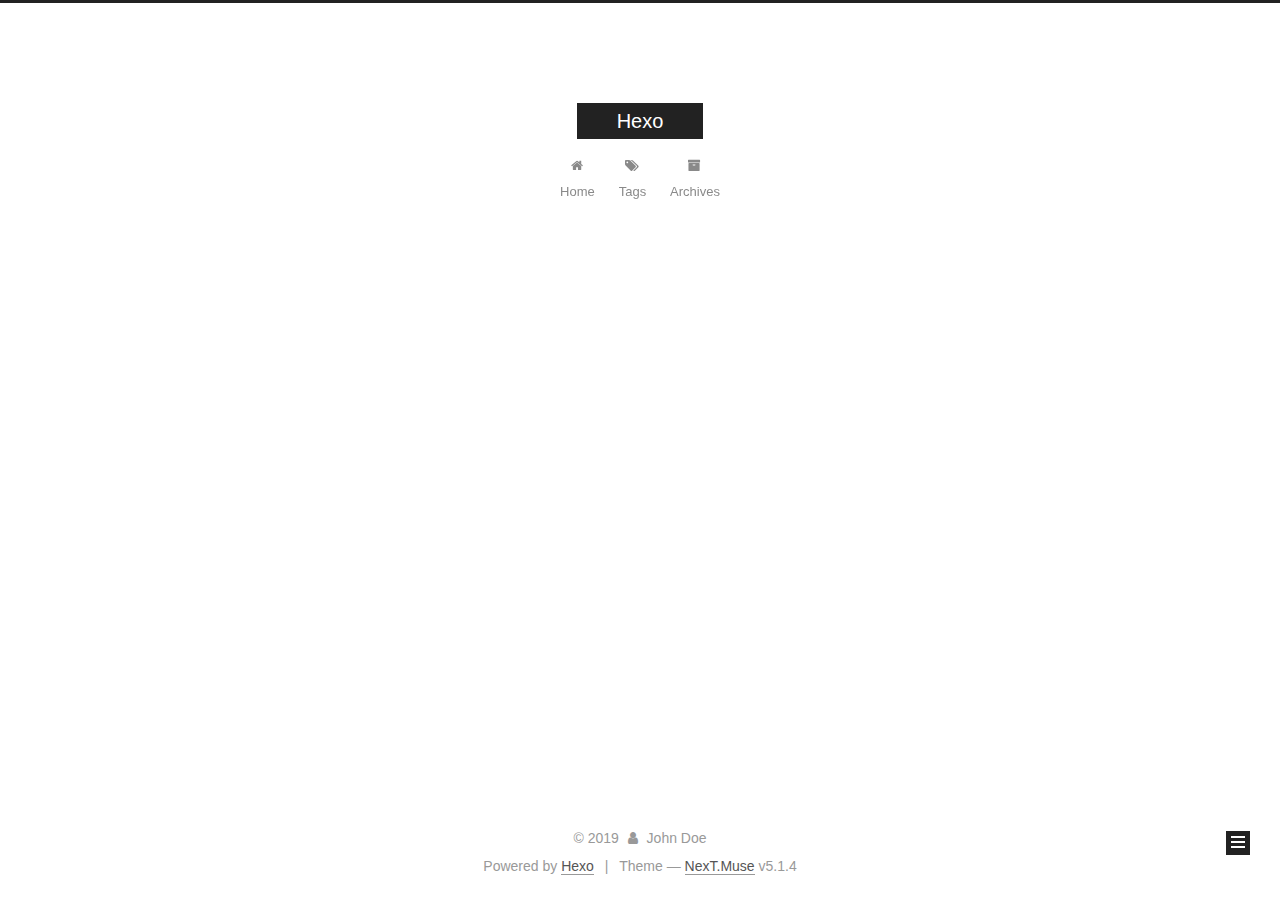
==== commit 2a35cb70: "Site updated: 2019-10-10 21:56:54" ====
--- a/archives/index.html
+++ b/archives/index.html
@@ -186,6 +186,16 @@
         </li>
       
         
+        <li class="menu-item menu-item-tags">
+          <a href="/tags/" rel="section">
+            
+              <i class="menu-item-icon fa fa-fw fa-tags"></i> <br>
+            
+            Tags
+          </a>
+        </li>
+      
+        
         <li class="menu-item menu-item-archives">
           <a href="/archives/" rel="section">
             
@@ -227,7 +237,7 @@
         
           
         
-        Um..! 1 post. Keep on posting.
+        Um..! 2 posts in total. Keep on posting.
       </span>
 
       
@@ -241,6 +251,41 @@
           <div class="collection-title">
             <h1 class="archive-year" id="archive-year-2019">2019</h1>
           </div>
+        
+        
+
+        
+
+  <article class="post post-type-normal" itemscope itemtype="http://schema.org/Article">
+    <header class="post-header">
+
+      <h2 class="post-title">
+        
+            <a class="post-title-link" href="/2019/09/28/html。。。/" itemprop="url">
+              
+                <span itemprop="name">奇妙的html</span>
+              
+            </a>
+        
+      </h2>
+
+      <div class="post-meta">
+        <time class="post-time" itemprop="dateCreated" datetime="2019-09-28T11:16:10+08:00" content="2019-09-28">
+          09-28
+        </time>
+      </div>
+
+    </header>
+  </article>
+
+
+
+      
+
+        
+        
+        
+
         
         
 
@@ -323,7 +368,7 @@
               
                 <a href="/archives/">
               
-                  <span class="site-state-item-count">1</span>
+                  <span class="site-state-item-count">2</span>
                   <span class="site-state-item-name">posts</span>
                 </a>
               </div>
